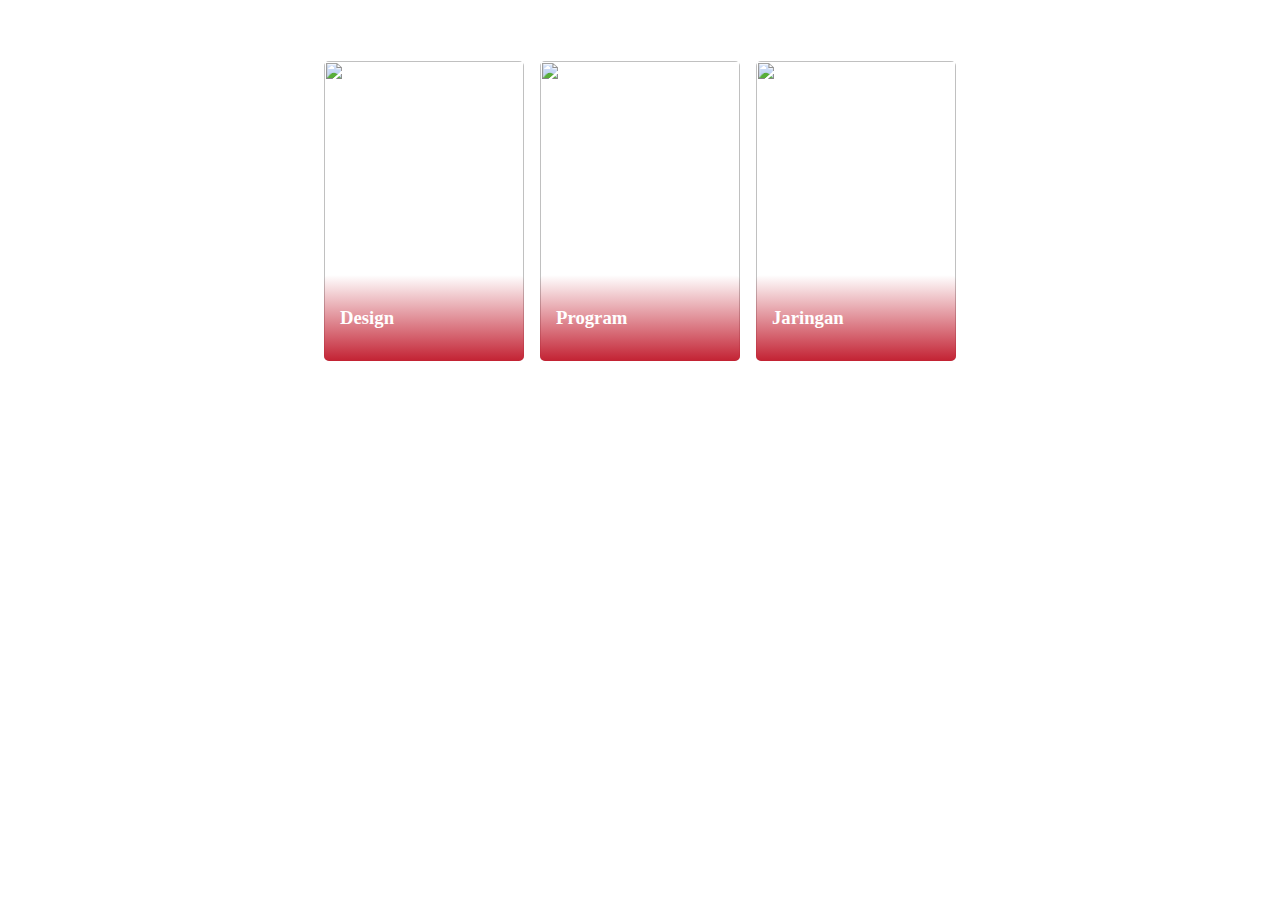
==== components/divisi.html @ e04d8816 "Merge branch 'main' of https://github.com/Lukmanul6305/contih-workflow" ====
<!DOCTYPE html>
<html lang="en">
  <head>
    <meta charset="UTF-8" />
    <meta name="viewport" content="width=device-width, initial-scale=1.0" />
    <title>Projek Divisi</title>

    <style>
      * {
        margin: 0;
        padding: 0;
        box-sizing: border-box;
      }

      .divisi {
        color: white;
        display: flex;
        flex-direction: column;
        justify-content: center;
        align-items: center;
        gap: 24px;
      }

      .container {
        display: flex;
        flex-direction: row;
        gap: 16px;
      }

      .container a {
        height: 300px;
        width: 200px;
        position: relative;
      }

      .card-img {
        width: 100%;
        height: 100%;
      }

      .card-img img {
        width: 100%;
        height: 100%;
        object-fit: cover;
        border-radius: 5px;
      }

      .container a .card-body {
        width: 100%;
        position: absolute;
        bottom: 0;
        padding: 2rem 1rem;
        border-radius: 5px;
        color: white;
        background: rgb(195, 34, 51);
        background: linear-gradient(
          0deg,
          rgba(195, 34, 51, 1) 0%,
          rgba(253, 187, 45, 0) 100%
        );
      }
    </style>
  </head>

  <body>
    <!-- Section Divisi -->
    <section class="divisi">
      <!-- Title Content -->
      <h1 class="section-title">Divisi</h1>
      <!-- Title Content End -->

      <!-- Card Content -->
      <div class="container">
        <a href="#" class="container-design">
          <div class="card-img">
            <img
              src="https://images.unsplash.com/photo-1554050857-c84a8abdb5e2?q=80&w=1527&auto=format&fit=crop&ixlib=rb-4.0.3&ixid=M3wxMjA3fDB8MHxwaG90by1wYWdlfHx8fGVufDB8fHx8fA%3D%3D"
              alt=""
            />
          </div>
          <div class="card-body">
            <h3 class="title-card">Design</h3>
          </div>
        </a>

        <a href="#" class="container-program">
          <div class="card-img">
            <img
              src="https://images.unsplash.com/photo-1554050857-c84a8abdb5e2?q=80&w=1527&auto=format&fit=crop&ixlib=rb-4.0.3&ixid=M3wxMjA3fDB8MHxwaG90by1wYWdlfHx8fGVufDB8fHx8fA%3D%3D"
              alt=""
            />
          </div>
          <div class="card-body">
            <h3 class="title-card">Program</h3>
          </div>
        </a>

        <a href="#" class="container-jaringan">
          <div class="card-img">
            <img
              src="https://images.unsplash.com/photo-1554050857-c84a8abdb5e2?q=80&w=1527&auto=format&fit=crop&ixlib=rb-4.0.3&ixid=M3wxMjA3fDB8MHxwaG90by1wYWdlfHx8fGVufDB8fHx8fA%3D%3D"
              alt=""
            />
          </div>
          <div class="card-body">
            <h3 class="title-card">Jaringan</h3>
          </div>
        </a>
      </div>
      <!-- Card Content End -->
    </section>
  </body>
</html>
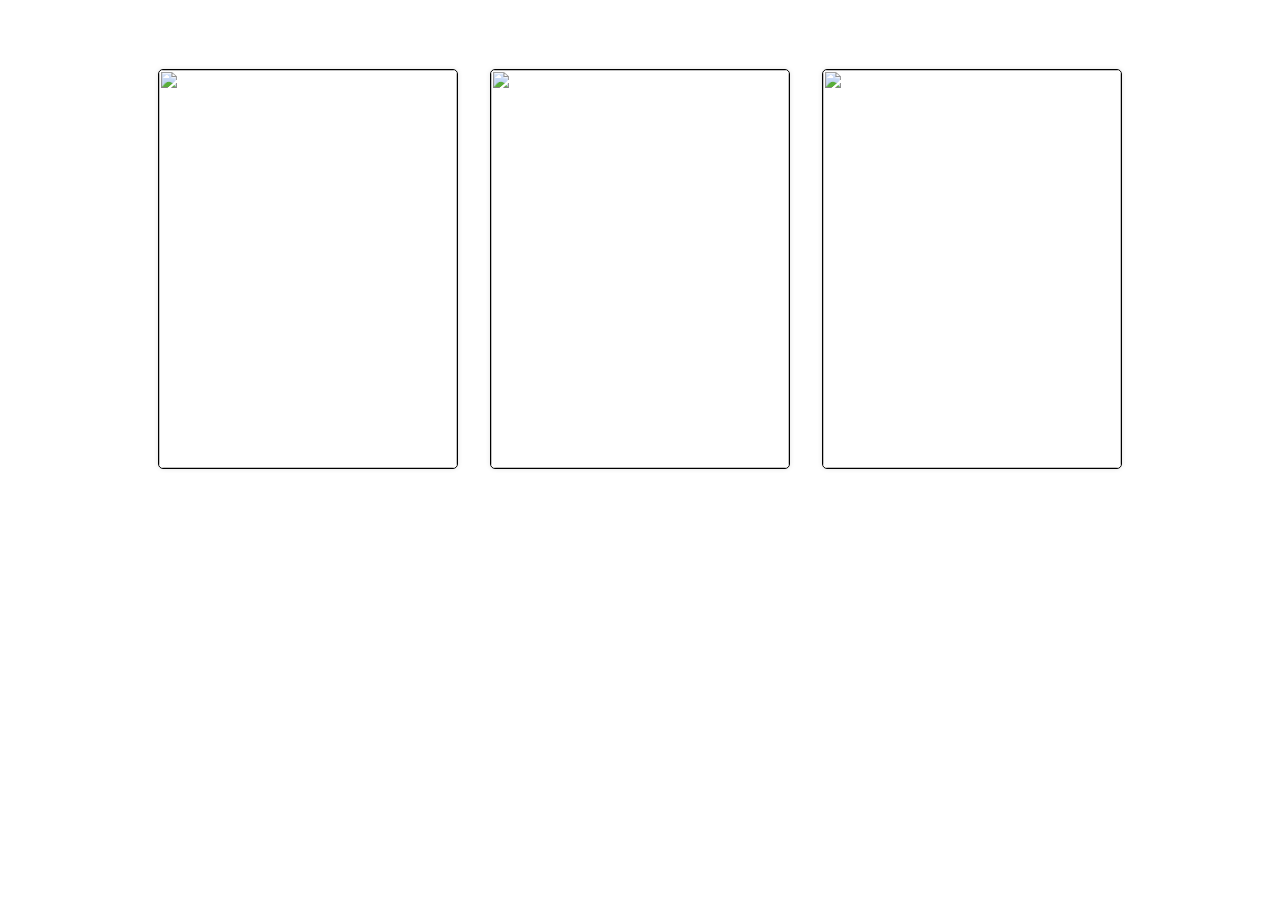
==== commit 55fbf766: "Merapihkan classname css" ====
--- a/components/divisi.html
+++ b/components/divisi.html
@@ -11,7 +11,7 @@
         padding: 0;
         box-sizing: border-box;
       }
-
+      
       .divisi {
         color: white;
         display: flex;
@@ -21,31 +21,43 @@
         gap: 24px;
       }
 
-      .container {
+      .container-divisi {
         display: flex;
         flex-direction: row;
         gap: 16px;
       }
 
-      .container a {
-        height: 300px;
-        width: 200px;
+      .container-divisi a {
         position: relative;
+        height: 400px;
+        width: 300px;
+        margin: 8px;
+        border: 1px solid black;
+        border-radius: 5px;
+        box-shadow: 0 0 5px rgba(0, 0, 0, 0.1);
+        transition: all 0.3s ease-in-out;
+        isolation: isolate;
+        overflow-y: hidden;
       }
 
-      .card-img {
+      .container-divisi a:hover {
+        transform: scale(1.1);
+        z-index: 1;
+      }
+
+      .card-img-divisi {
         width: 100%;
         height: 100%;
       }
 
-      .card-img img {
+      .card-img-divisi img {
         width: 100%;
         height: 100%;
         object-fit: cover;
         border-radius: 5px;
       }
 
-      .container a .card-body {
+      .container-divisi a .card-body-divisi {
         width: 100%;
         position: absolute;
         bottom: 0;
@@ -58,7 +70,23 @@
           rgba(195, 34, 51, 1) 0%,
           rgba(253, 187, 45, 0) 100%
         );
+        z-index: 0;
       }
+
+      .card-body-divisi {
+        /* display: none; */
+        transform: translateY(100%);
+        color: white;
+        margin-top: 1.2rem;
+        transition: all .3s ease-in-out;
+        z-index: -1;
+      }
+
+      a:hover .card-body-divisi{
+        /* display: flex; */
+        transform: translateY(0);
+      }
+
     </style>
   </head>
 
@@ -70,44 +98,63 @@
       <!-- Title Content End -->
 
       <!-- Card Content -->
-      <div class="container">
+      <div class="container-divisi">
         <a href="#" class="container-design">
-          <div class="card-img">
+          <div class="card-img-divisi">
             <img
               src="https://images.unsplash.com/photo-1554050857-c84a8abdb5e2?q=80&w=1527&auto=format&fit=crop&ixlib=rb-4.0.3&ixid=M3wxMjA3fDB8MHxwaG90by1wYWdlfHx8fGVufDB8fHx8fA%3D%3D"
               alt=""
             />
           </div>
-          <div class="card-body">
-            <h3 class="title-card">Design</h3>
+          <div class="card-body-divisi">
+            <h3 class="title-card-divisi">Design</h3>
+            <div class="card-detail-divisi">
+              <p>
+                Lorem ipsum dolor sit amet consectetur adipisicing elit. Id,
+                tenetur?
+              </p>
+            </div>
           </div>
         </a>
 
         <a href="#" class="container-program">
-          <div class="card-img">
+          <div class="card-img-divisi">
             <img
               src="https://images.unsplash.com/photo-1554050857-c84a8abdb5e2?q=80&w=1527&auto=format&fit=crop&ixlib=rb-4.0.3&ixid=M3wxMjA3fDB8MHxwaG90by1wYWdlfHx8fGVufDB8fHx8fA%3D%3D"
               alt=""
             />
           </div>
-          <div class="card-body">
-            <h3 class="title-card">Program</h3>
+          <div class="card-body-divisi">
+            <h3 class="title-card-divisi">Program</h3>
+            <div class="card-detail-divisi">
+              <p>
+                Lorem ipsum dolor sit amet consectetur adipisicing elit. Id,
+                tenetur?
+              </p>
+            </div>
           </div>
         </a>
 
         <a href="#" class="container-jaringan">
-          <div class="card-img">
+          <div class="card-img-divisi">
             <img
               src="https://images.unsplash.com/photo-1554050857-c84a8abdb5e2?q=80&w=1527&auto=format&fit=crop&ixlib=rb-4.0.3&ixid=M3wxMjA3fDB8MHxwaG90by1wYWdlfHx8fGVufDB8fHx8fA%3D%3D"
               alt=""
             />
           </div>
-          <div class="card-body">
-            <h3 class="title-card">Jaringan</h3>
+          <div class="card-body-divisi">
+            <h3 class="title-card-divisi">Jaringan</h3>
+            <div class="card-detail-divisi">
+              <p>
+                Lorem ipsum dolor sit amet consectetur adipisicing elit. Id,
+                tenetur?
+              </p>
+            </div>
           </div>
         </a>
       </div>
       <!-- Card Content End -->
     </section>
+
   </body>
 </html>
